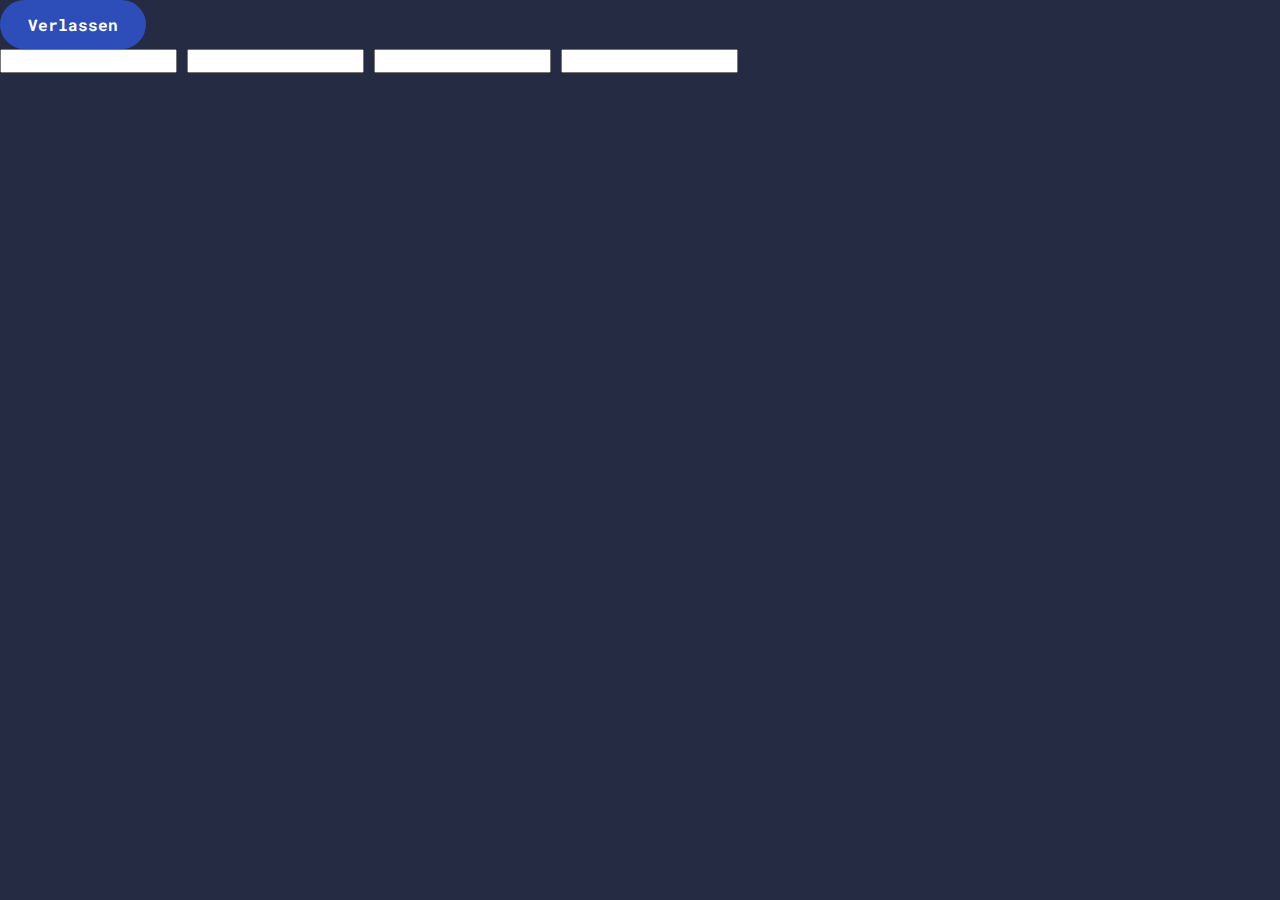
==== src/main/resources/static/admin.html @ 621539fc "Ping update 2 hoffentlich" ====
<!DOCTYPE html>
<html lang="de">
<head>
    <link rel="preconnect" href="https://fonts.googleapis.com">
    <link rel="preconnect" href="https://fonts.gstatic.com" crossorigin>
    <link href="https://fonts.googleapis.com/css2?family=Roboto+Mono:ital,wght@0,100..700;1,100..700&display=swap" rel="stylesheet">
    <meta charset="UTF-8">
    <meta name="viewport" content="width=device-width, initial-scale=1.0">
    <title>Der Gerät</title>
    <link rel="stylesheet" href="css/admin.css">
    <link rel="stylesheet" href="css/styles.css">
</head>
<body>
    <button onclick="leave()" class="main-button btn-leave">Verlassen</button>
    <div class="container">
        <div class="passwort-inputs" id="passwordLine">
            <input class="psw-in" type="text" id="1" maxlength="1">
            <input class="psw-in" type="text" id="2" maxlength="1">
            <input class="psw-in" type="text" id="3" maxlength="1">
            <input class="psw-in" type="text" id="4" maxlength="1">
        </div>
       
        <div class="start hidden" id="start">
            <h1><span id="dots">...</span></h1>
        </div>

        <div class="panel hidden" id="adminPanel">
            <div>
                <img onclick="setActiveGame(this.id)" id="blackjack" src="img/blackjack.png">
                <img onclick="setActiveGame(this.id)" id="test" class="deactive" src="img/blackjack.png">
            </div>
            <h2 id="playerCount">0/12</h2>
            <button onclick="startGameForAll()" id="start-game" class="main-button">Spiel Starten</button>
            <button onclick="" class="secondary-button">Admin Dialog</button>
            <h5 class="hidden" id="feedback-message">feedback.message.reset</h5>
        </div>

        <div class="adminGame hidden" id="adminGame">
            <h1 id="currentPlayer" class="playerTurn">...</h1>
            <h2 id="titleDealerHand">Dealer:</h2>
            <div id="dealerHand">
            
            </div>
        </div>

    </div>
    <script type="text/javascript" src="ping.js"></script>
    <script src="root.js"></script>
    <script src="admin.js"></script>
    <script src="fetcher.js"></script>
</body>
</html>
---- src/main/resources/static/css/styles.css ----
* {
    font-family: "Roboto Mono", serif;
}

body {
    margin: 0;
    background-color: hsl(225, 30%, 20%);
}

.main-button {
    border: none;
    background-color: hsl(226, 61%, 45%);
    color: white;
    font-weight: bold;
}

.main-button:hover {
    background-color: hsl(226, 61%, 55%);
}

.main-button:active {
    background-color: hsl(226, 61%, 65%);
}

.secondary-button {
    border: 2px solid hsl(0, 0%, 85%);
    color: hsl(0, 0%, 85%);
    background-color: rgba(0, 0, 0, 0);
}

.secondary-button:hover {
    border: 2px solid hsl(0, 0%, 95%);
    color: hsl(0, 0%, 95%);
}

button {
    transition: background-color 0.3s ease, box-shadow 0.3s ease, transform 0.3s ease;
    cursor: pointer;
    padding: 14px 28px;
    border-radius: 25px;
    font-size: 1rem;
}

button:hover {
    box-shadow: 0 3px 10px rgba(0,0,0,0.15);
    transform: scale(1.1);
}

.main-button:disabled {
    background-color: hsl(226, 20%, 45%);
    color: hsl(0, 0%, 70%);
    cursor: default;
    transform: scale(1);
}

h1,
h2,
h3,
h4,
h5 {
    color: hsl(0, 0%, 85%);
}

.hidden {
    display: none !important;
}

#highlight span {
    background-color: hsl(226, 61%, 75%);
}

.secondary-button:disabled {
    border: 2px solid hsla(0, 100%, 80%, 0.8) !important;
    color: hsla(0, 100%, 80%, 0.8) !important;
    background-color: rgba(0, 0, 0, 0);
    transform: scale(1) !important;
    cursor: default;
}

.errortext {
    text-align: center;
    font-size: 0.75rem;
    color: hsla(0, 100%, 80%, 0.8);
}

.playerTurn {
    background-color: hsl(225, 30%, 50%);
    padding: 20px 10px;
    border-radius: 20px;
    text-align: center;
}

#titleDealerHand {
    text-align: center;
}


#dealerHand {
    animation: fadeIn 1s;
    display: grid;
    grid-template-columns: repeat(5, minmax(80px, 1fr)); 
    gap: 10px;
    padding: 10px;
    justify-content: center;
    align-items: center;
}

#dealerHand img {
    width: 100%; 
    height: auto; 
    border-radius: 16px; 
    clip-path: inset(1px);
    box-shadow: rgba(50, 50, 93, 0.25) 0px 50px 100px -20px, rgba(0, 0, 0, 0.3) 0px 30px 60px -30px, rgba(10, 37, 64, 0.35) 0px -2px 6px 0px inset;
}

@media (max-width: 1024px) {
    #dealerHand {
        grid-template-columns: repeat(4, minmax(80px, 1fr));
    }
}

@media (max-width: 768px) {
    #dealerHand {
        grid-template-columns: repeat(3, minmax(80px, 1fr));
    }
}

.winnerTable {
    background-color: hsl(225, 30%, 50%);
    border-radius: 20px;
}
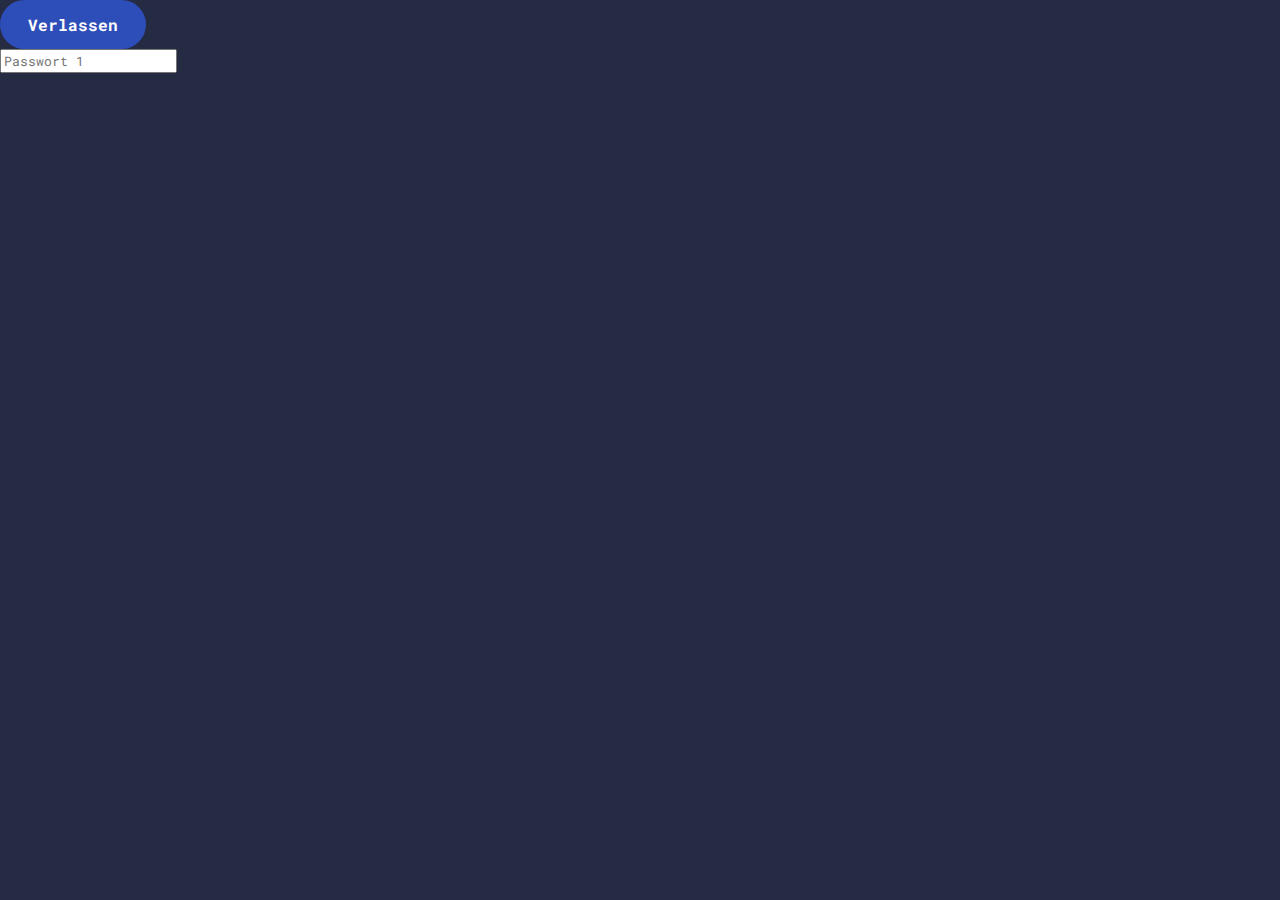
==== commit c11b5954: "passwort gefixt?" ====
--- a/src/main/resources/static/admin.html
+++ b/src/main/resources/static/admin.html
@@ -6,18 +6,16 @@
     <link href="https://fonts.googleapis.com/css2?family=Roboto+Mono:ital,wght@0,100..700;1,100..700&display=swap" rel="stylesheet">
     <meta charset="UTF-8">
     <meta name="viewport" content="width=device-width, initial-scale=1.0">
-    <title>Der Gerät</title>
+    <title>Admin Seite</title>
     <link rel="stylesheet" href="css/admin.css">
     <link rel="stylesheet" href="css/styles.css">
 </head>
 <body>
     <button onclick="leave()" class="main-button btn-leave">Verlassen</button>
     <div class="container">
-        <div class="passwort-inputs" id="passwordLine">
-            <input class="psw-in" type="text" id="1" maxlength="1">
-            <input class="psw-in" type="text" id="2" maxlength="1">
-            <input class="psw-in" type="text" id="3" maxlength="1">
-            <input class="psw-in" type="text" id="4" maxlength="1">
+        <div id="passwordLine">
+            <input type="password" id="password" class="password-input" placeholder="Passwort 1">
+            <input type="password" id="password2" class="password-input hidden" placeholder="Passwort 2">
         </div>
        
         <div class="start hidden" id="start">
@@ -31,7 +29,7 @@
             </div>
             <h2 id="playerCount">0/12</h2>
             <button onclick="startGameForAll()" id="start-game" class="main-button">Spiel Starten</button>
-            <button onclick="" class="secondary-button">Admin Dialog</button>
+            <button onclick="window.location.href='settings.html?loggedIn=true'" class="secondary-button">Admin Dialog</button>
             <h5 class="hidden" id="feedback-message">feedback.message.reset</h5>
         </div>
 
@@ -40,6 +38,12 @@
             <h2 id="titleDealerHand">Dealer:</h2>
             <div id="dealerHand">
             
+            </div>
+
+            <div id="winnerTable" class="hidden"></div>
+            <div id="controllBtns" class="hidden">
+                <button onclick="restartGame()" class="main-button">Reset</button>
+                <button onclick="backToMenu()" class="main-button">Zurück zum Menü</button>
             </div>
         </div>
 
--- a/src/main/resources/static/css/styles.css
+++ b/src/main/resources/static/css/styles.css
@@ -125,7 +125,8 @@
     }
 }
 
-.winnerTable {
+#winnerTable {
     background-color: hsl(225, 30%, 50%);
     border-radius: 20px;
+    color: white;
 }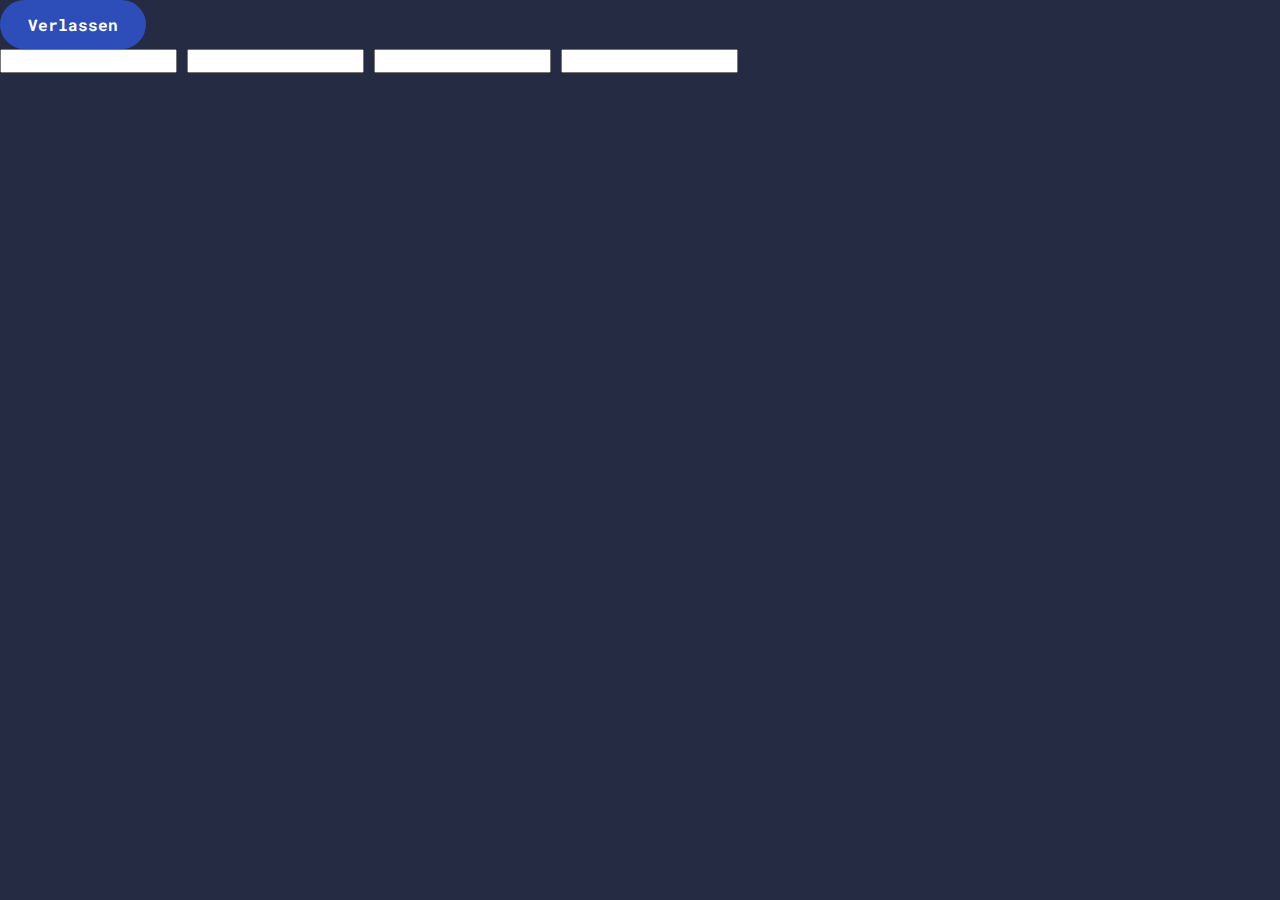
==== commit cbcfa070: "passwort gefixt? teil 2" ====
--- a/src/main/resources/static/admin.html
+++ b/src/main/resources/static/admin.html
@@ -13,9 +13,11 @@
 <body>
     <button onclick="leave()" class="main-button btn-leave">Verlassen</button>
     <div class="container">
-        <div id="passwordLine">
-            <input type="password" id="password" class="password-input" placeholder="Passwort 1">
-            <input type="password" id="password2" class="password-input hidden" placeholder="Passwort 2">
+        <div class="passwort-inputs" id="passwordLine">
+            <input class="psw-in" type="text" id="1" maxlength="1">
+            <input class="psw-in" type="text" id="2" maxlength="1">
+            <input class="psw-in" type="text" id="3" maxlength="1">
+            <input class="psw-in" type="text" id="4" maxlength="1">
         </div>
        
         <div class="start hidden" id="start">
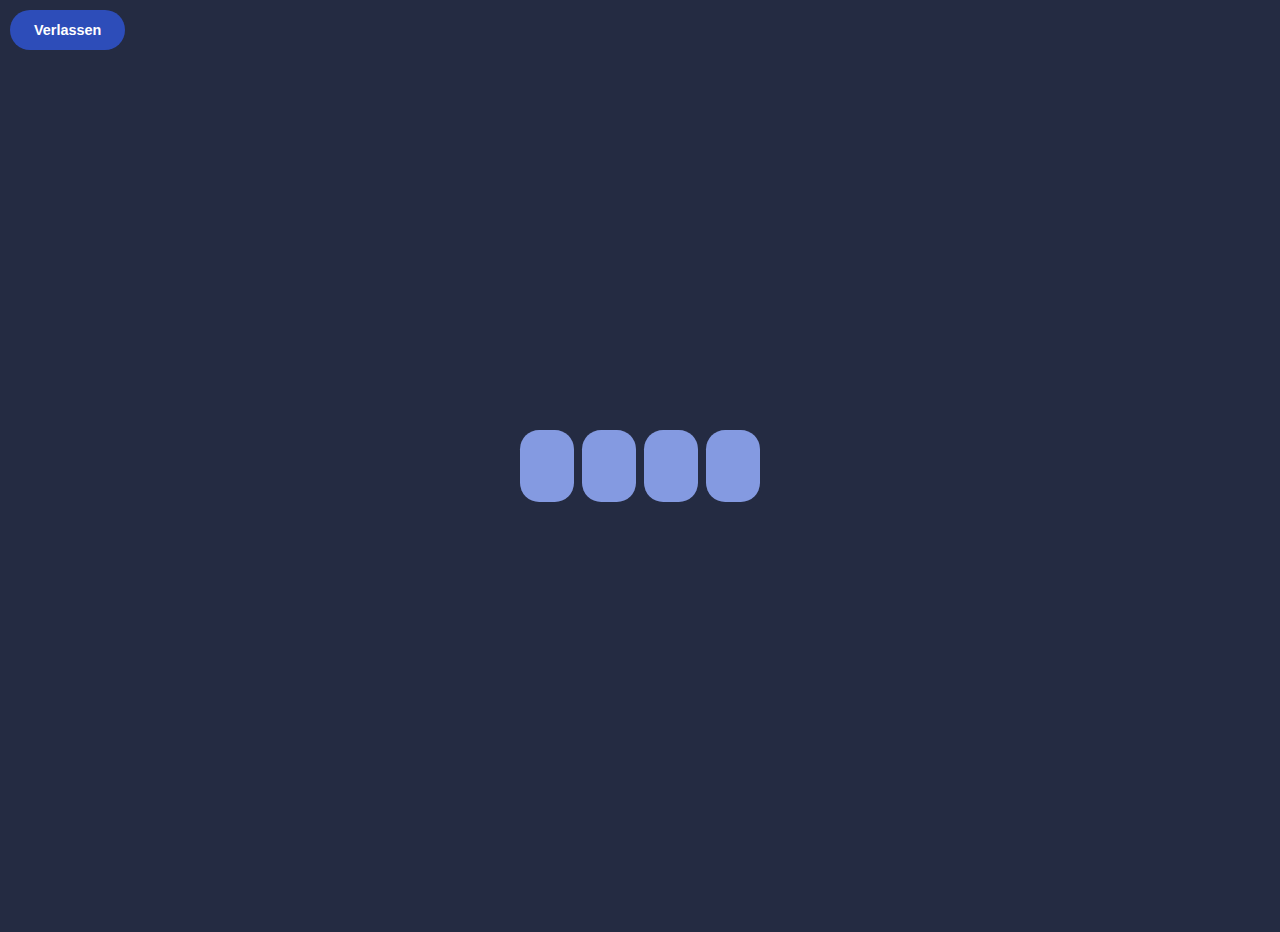
==== commit 47eacd0a: "css play und startseite" ====
--- a/src/main/resources/static/admin.html
+++ b/src/main/resources/static/admin.html
@@ -14,10 +14,26 @@
     <button onclick="leave()" class="main-button btn-leave">Verlassen</button>
     <div class="container">
         <div class="passwort-inputs" id="passwordLine">
-            <input class="psw-in" type="text" id="1" maxlength="1">
-            <input class="psw-in" type="text" id="2" maxlength="1">
-            <input class="psw-in" type="text" id="3" maxlength="1">
-            <input class="psw-in" type="text" id="4" maxlength="1">
+            <input type="tel" 
+                   pattern="[0-9]*" 
+                   inputmode="numeric" 
+                   class="psw-in" 
+                   maxlength="1">
+            <input type="tel" 
+                   pattern="[0-9]*" 
+                   inputmode="numeric" 
+                   class="psw-in" 
+                   maxlength="1">
+            <input type="tel" 
+                   pattern="[0-9]*" 
+                   inputmode="numeric" 
+                   class="psw-in" 
+                   maxlength="1">
+            <input type="tel" 
+                   pattern="[0-9]*" 
+                   inputmode="numeric" 
+                   class="psw-in" 
+                   maxlength="1">
         </div>
        
         <div class="start hidden" id="start">
--- a/src/main/resources/static/css/admin.css
+++ b/src/main/resources/static/css/admin.css
@@ -0,0 +1,101 @@
+html, 
+body {
+    margin: 0;
+    padding: 0;
+    overflow: hidden;
+    position: fixed;
+    width: 100%;
+    height: 100%;
+}
+
+.container {
+    display: flex;
+    flex-direction: column;
+    justify-content: center;
+    align-items: center;
+    min-height: 100vh;
+    margin-top: -60px;
+    padding: 1rem;
+    overflow: hidden;
+}
+
+.passwort-inputs {
+    display: flex;
+    gap: 8px;
+    flex-wrap: wrap;
+    justify-content: center;
+}
+
+.psw-in {
+    height: clamp(50px, 10vw, 70px);
+    width: clamp(40px, 8vw, 50px);
+    font-size: clamp(1.5rem, 4vw, 2rem);
+    text-align: center;
+    background-color: hsl(226, 61%, 70%);
+    color: hsl(208, 100%, 95%);
+    border: none;
+    border-radius: 1.2rem;
+    -webkit-appearance: textfield;
+    -moz-appearance: textfield;
+    appearance: textfield;
+}
+
+.psw-in::-webkit-outer-spin-button,
+.psw-in::-webkit-inner-spin-button {
+    -webkit-appearance: none;
+    margin: 0;
+}
+
+.psw-in:focus {
+    outline: none;
+    box-shadow: 0 0 0 2px hsla(226, 61%, 45%, 0.5);
+}
+
+.btn-leave {
+    padding: 12px 24px !important;
+    font-size: 0.9rem !important;
+    margin: 10px;
+}
+
+#dots {
+    position: fixed;
+    left: 50%;
+    transform: translateX(-50%);
+    display: block;
+    white-space: pre;
+    text-align: center;
+}
+
+.panel {
+    display: flex;
+    flex-direction: column;
+    align-items: center;
+    gap: 10px;
+    padding: 1rem;
+}
+
+.panel img {
+    width: clamp(7rem, 20vw, 9rem);
+    height: auto;
+    border-radius: 1.8rem;
+    filter: none;
+    cursor: default;
+    box-shadow: rgba(0, 0, 0, 0.4) 0px 7px 29px 0px;
+    transition: width 0.3s ease, box-shadow 0.3s ease;
+}
+
+.panel img:hover:not(.deactive) {
+    width: clamp(7.15rem, 20.5vw, 9.15rem);
+    height: auto;
+}
+
+.deactive {
+    filter: blur(0.8px) saturate(0) !important;
+    transition: filter 0.3s ease !important;
+    cursor: pointer !important;
+    box-shadow: none !important;
+}
+
+.deactive:hover {
+    filter: blur(0px) saturate(1) !important;
+}--- a/src/main/resources/static/css/styles.css
+++ b/src/main/resources/static/css/styles.css
@@ -1,9 +1,13 @@
-* {
-    font-family: "Roboto Mono", serif;
-}
-
+/* Scroll-Verhinderung für alle Seiten */
+html, 
 body {
     margin: 0;
+    padding: 0;
+    overflow: hidden;
+    position: fixed;
+    width: 100%;
+    height: 100%;
+    font-family: "Roboto Mono", serif;
     background-color: hsl(225, 30%, 20%);
 }
 
@@ -41,9 +45,22 @@
     font-size: 1rem;
 }
 
-button:hover {
+/* Hover nur für nicht-deaktivierte Buttons */
+button:not(:disabled):hover {
     box-shadow: 0 3px 10px rgba(0,0,0,0.15);
     transform: scale(1.1);
+}
+
+/* Deaktivierte Buttons */
+button:disabled:not(.platz-button) {
+    cursor: not-allowed;
+    transform: none !important;
+    transition: none;
+}
+
+button:disabled:hover:not(.platz-button) {
+    transform: none !important;
+    box-shadow: none;
 }
 
 .main-button:disabled {
@@ -129,4 +146,36 @@
     background-color: hsl(225, 30%, 50%);
     border-radius: 20px;
     color: white;
+    padding: 15px 20px;
+}
+
+/* Entferne Hover-Effekte für deaktivierte Buttons */
+.menu-container .main-button:disabled::before,
+.menu-container .secondary-button:disabled::before {
+    content: none; /* Entfernt die Animation */
+}
+
+.menu-container .main-button:not(:disabled)::before,
+.menu-container .secondary-button:not(:disabled)::before {
+    content: '';
+    position: absolute;
+    top: 0;
+    left: -100%;
+    width: 100%;
+    height: 100%;
+    background: linear-gradient(
+        90deg,
+        transparent,
+        hsla(0, 0%, 100%, 0.2),
+        transparent
+    );
+    transition: 0.5s;
+}
+
+.menu-container .main-button:not(:disabled):hover::before {
+    left: 100%;
+}
+
+.menu-container .secondary-button:not(:disabled):hover::before {
+    width: 100%;
 }